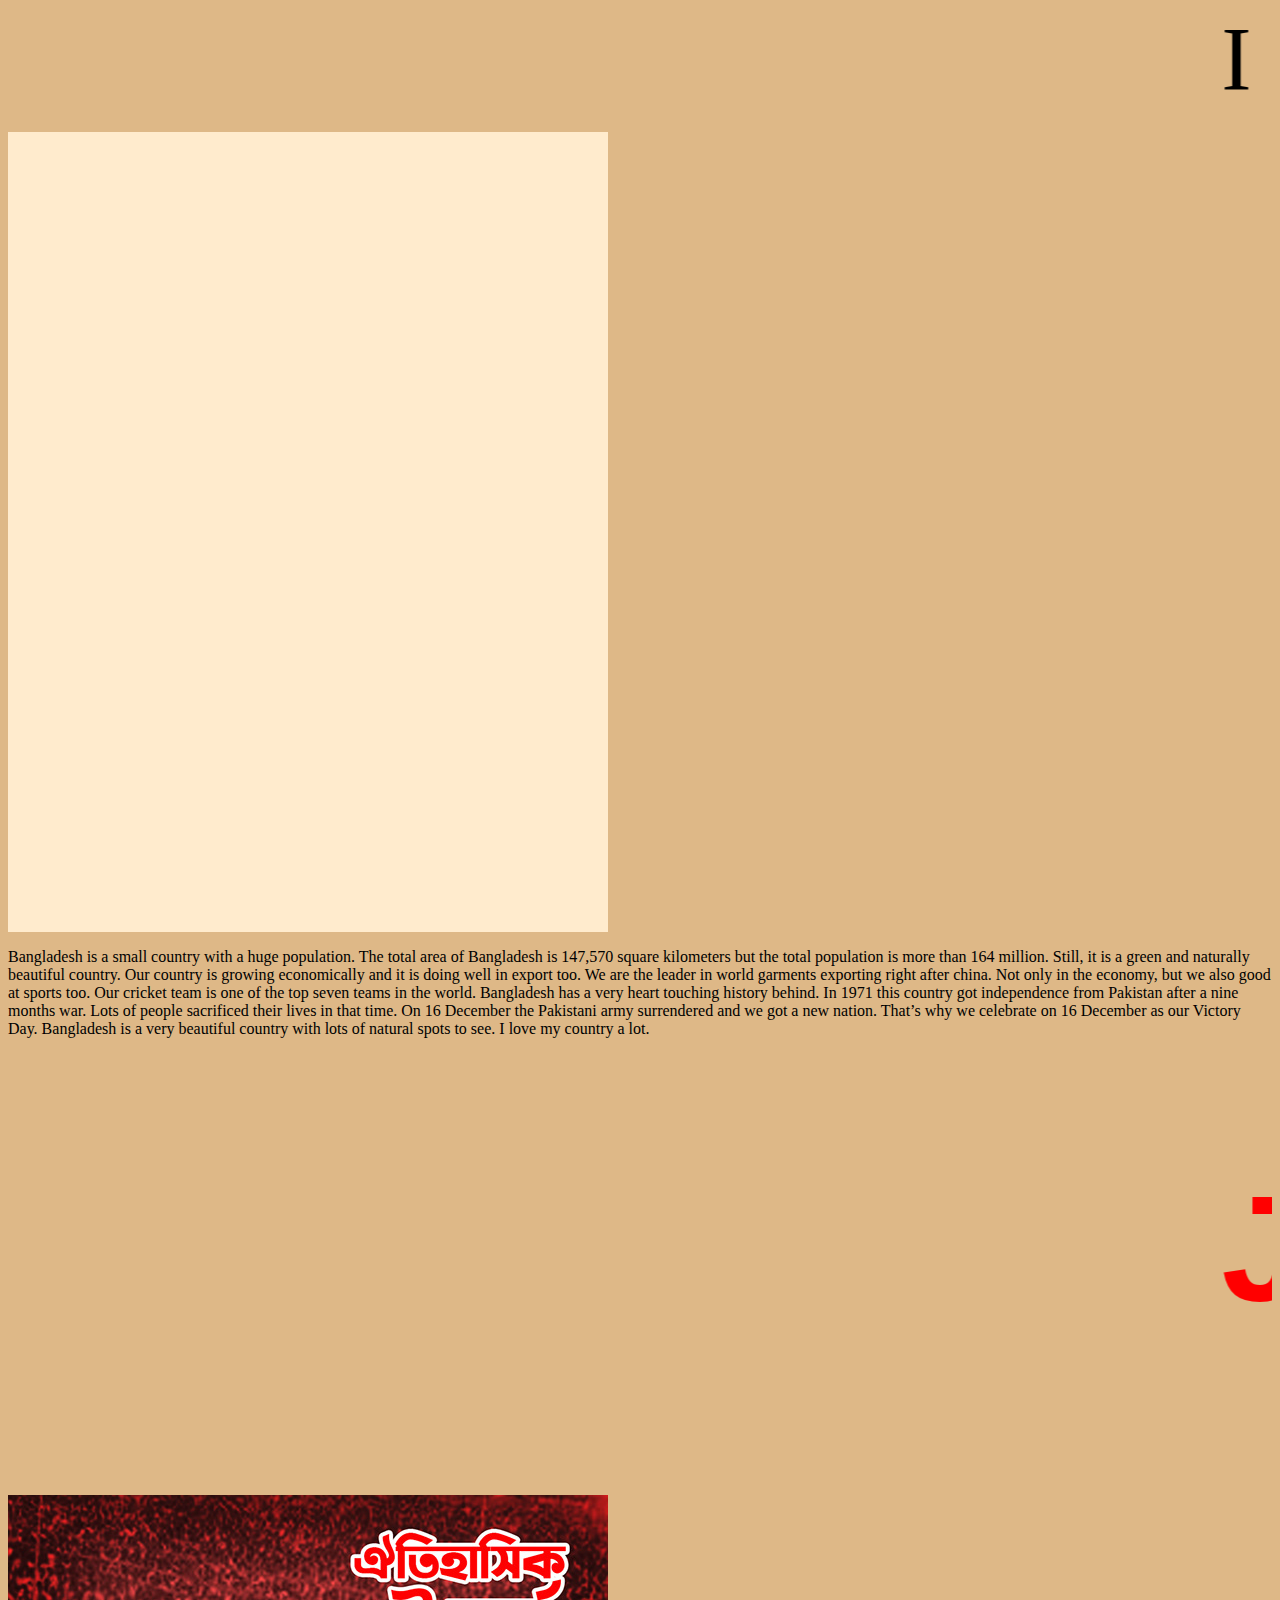
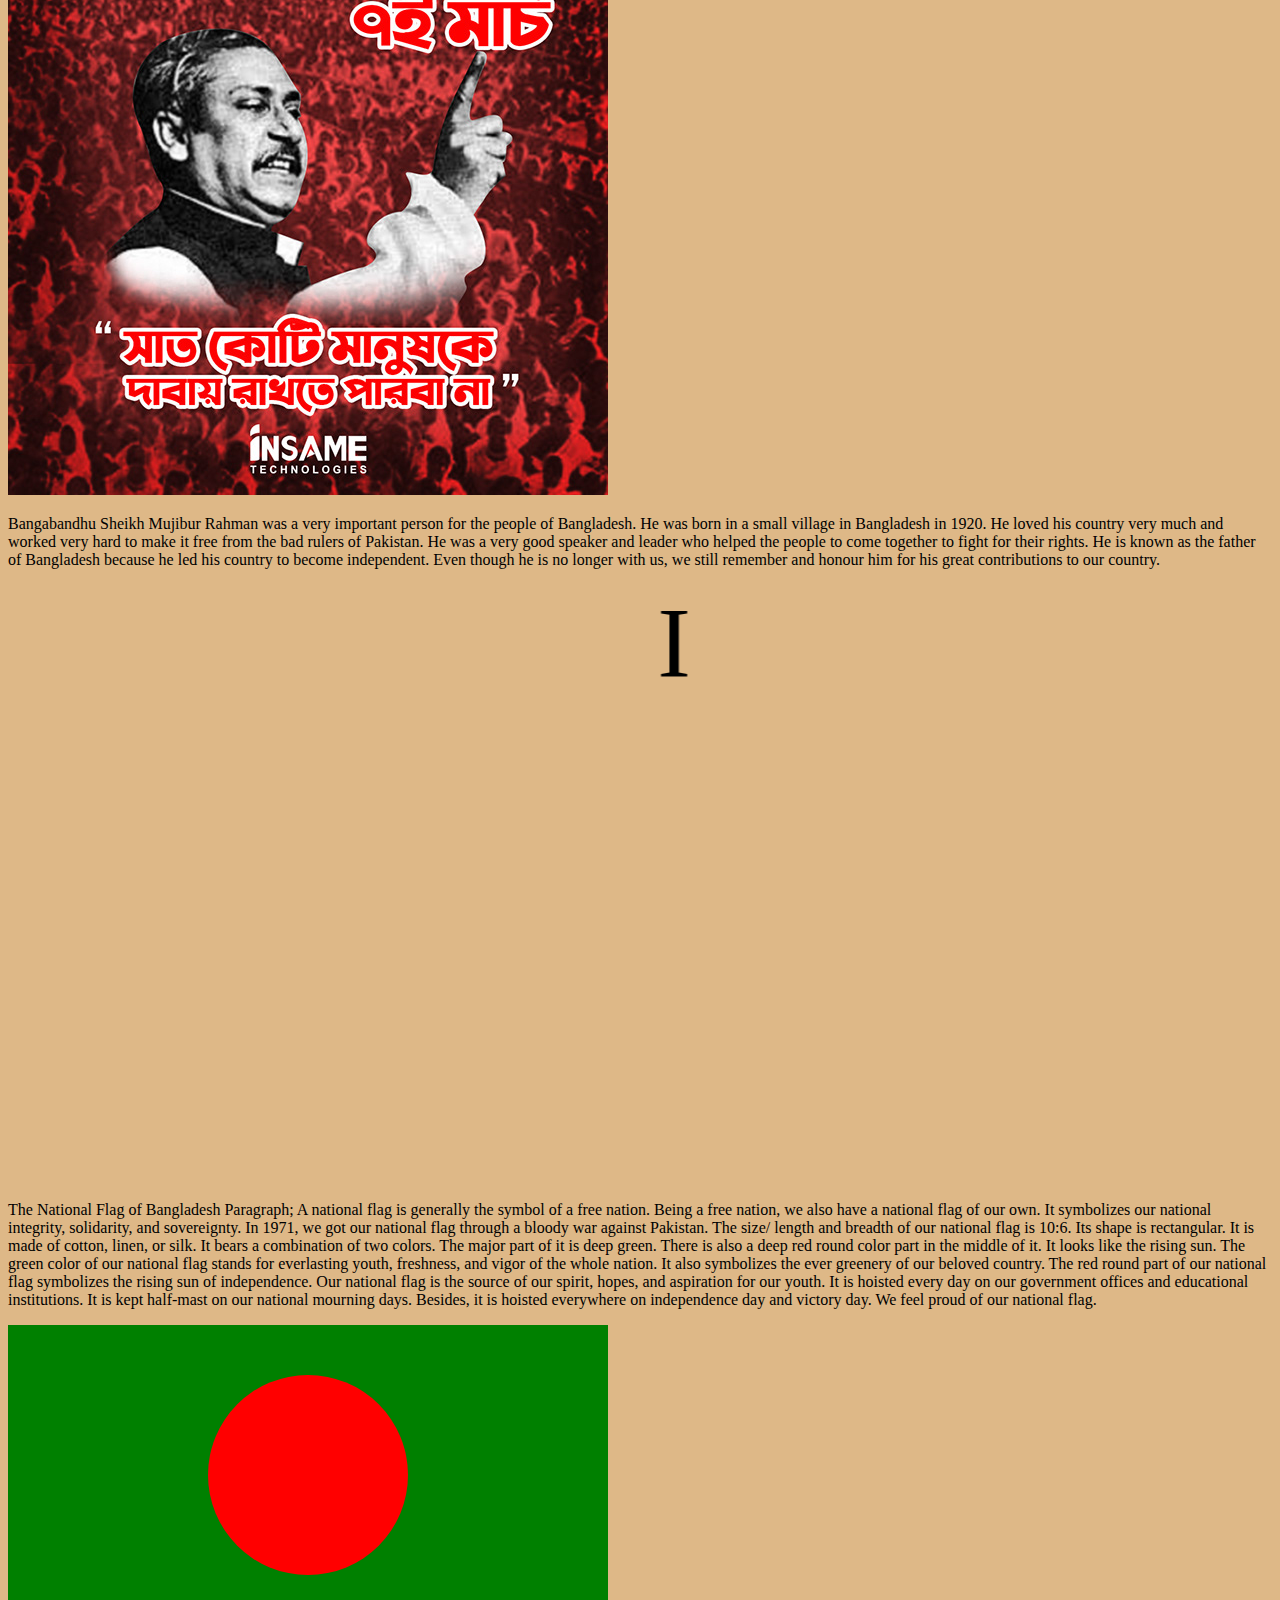
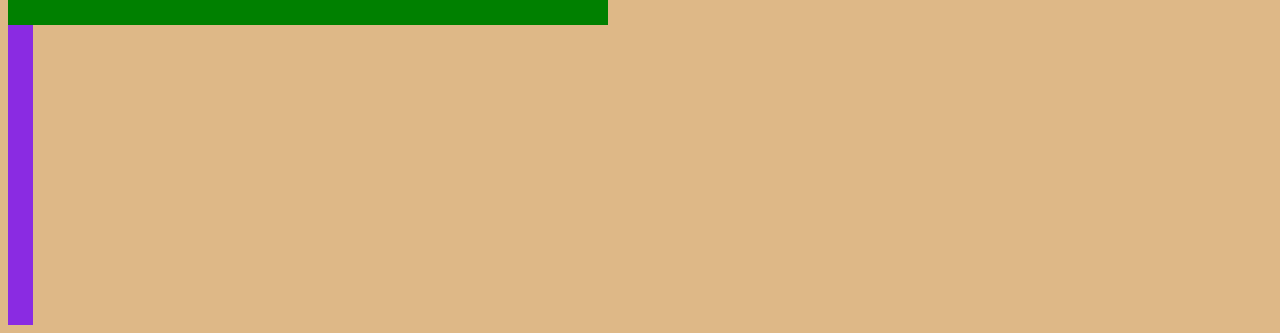
==== indeex.html @ d2fb8292 "first commit" ====
<!DOCTYPE html>
<html lang="en">
<head>
    <meta charset="UTF-8">
    <meta name="viewport" content="width=device-width, initial-scale=1.0">
    <title> MOTHERLAND </title>
    <link rel="shortcut icon" href="https://upload.wikimedia.org/wikipedia/commons/thumb/f/f9/Flag_of_Bangladesh.svg/1200px-Flag_of_Bangladesh.svg.png" type="image/x-icon">
    <link rel="stylesheet" href="style.css">
</head>
<body style="background-color: burlywood;">
    <div class="love"> <marquee behavior="" direction="">I LOVE MY MOTHERLAND SO MUCH</marquee></div>
    <div class="style"> <img style="width: 100%; " src="https://upload.wikimedia.org/wikipedia/commons/thumb/a/a9/Flag-map_of_Bangladesh2.svg/800px-Flag-map_of_Bangladesh2.svg.png" alt=""></div>
    <p>Bangladesh is a small country with a huge population. The total area of Bangladesh is 147,570 square kilometers but the total population is more than 164 million. Still, it is a green and naturally beautiful country. Our country is growing economically and it is doing well in export too.

        We are the leader in world garments exporting right after china. Not only in the economy, but we also good at sports too. Our cricket team is one of the top seven teams in the world. Bangladesh has a very heart touching history behind. In 1971 this country got independence from Pakistan after a nine months war.
        
        Lots of people sacrificed their lives in that time. On 16 December the Pakistani army surrendered and we got a new nation. That’s why we celebrate on 16 December as our Victory Day. Bangladesh is a very beautiful country with lots of natural spots to see. I love my country a lot.    </p>

        <div style="font-family: Arial, Helvetica, sans-serif;
        font-size: 100PX; color: red;"><h2><marquee behavior="" direction=""> JOI BANGLA JOI BONGOBONDHU  </marquee></h2></div>
        <img src="Image/da2995138517691.621f1d88eacb7.jpg" alt="">

        <p>Bangabandhu Sheikh Mujibur Rahman was a very important person for the people of Bangladesh. He was born in a small village in Bangladesh in 1920.

            He loved his country very much and worked very hard to make it free from the bad rulers of Pakistan. He was a very good speaker and leader who helped the people to come together to fight for their rights.
            
            He is known as the father of Bangladesh because he led his country to become independent. Even though he is no longer with us, we still remember and honour him for his great contributions to our country.</p>
<div style=" font-family: 'Times New Roman', Times, serif;font-size: 100px;
 height: 600px;width: 700px;"><marquee behavior="" direction=""> I LOVE MY NATIONAL Flag of_Bangladesh </marquee></div> 
 <p>The National Flag of Bangladesh Paragraph; A national flag is generally the symbol of a free nation. Being a free nation, we also have a national flag of our own. It symbolizes our national integrity, solidarity, and sovereignty. In 1971, we got our national flag through a bloody war against Pakistan. The size/ length and breadth of our national flag is 10:6. Its shape is rectangular. It is made of cotton, linen, or silk. It bears a combination of two colors. The major part of it is deep green. There is also a deep red round color part in the middle of it. It looks like the rising sun.

    The green color of our national flag stands for everlasting youth, freshness, and vigor of the whole nation. It also symbolizes the ever greenery of our beloved country. The red round part of our national flag symbolizes the rising sun of independence. Our national flag is the source of our spirit, hopes, and aspiration for our youth. It is hoisted every day on our government offices and educational institutions. It is kept half-mast on our national mourning days. Besides, it is hoisted everywhere on independence day and victory day. We feel proud of our national flag.
    
    </p>
    
   <div id="finish-touch"> <div id="full-flag"><div class="bamboo"><div class="body"><div class="circle-area"></div></div></div></div></div>
    
     
</body>
</html>
---- style.css ----
h1{font-size: medium;
font-family: 'Gill Sans', 'Gill Sans MT', Calibri, 'Trebuchet MS', sans-serif;}
#full-flag{ display: flex;}

.bamboo{
    width: 25px;
    height: 600px;
    background-color: blueviolet;
    margin-left: 10;

}
.body{
    width: 600px;
    height: 300px;
    background-color: green;
   
display:flex;
justify-content: center;
align-items: center;
} 
.circle-area{
    height: 200px;
    width: 200px;
    background-color: red;
border-radius: 50%;
}
#finish-touch{
display: flex;

}
.love{
font-family: 'Times New Roman', Times, serif;font-size: 90px;
font-weight: 800px; size: 1000px;


}
.style{
height: 800px;width: 600px;background-color: blanchedalmond;


}
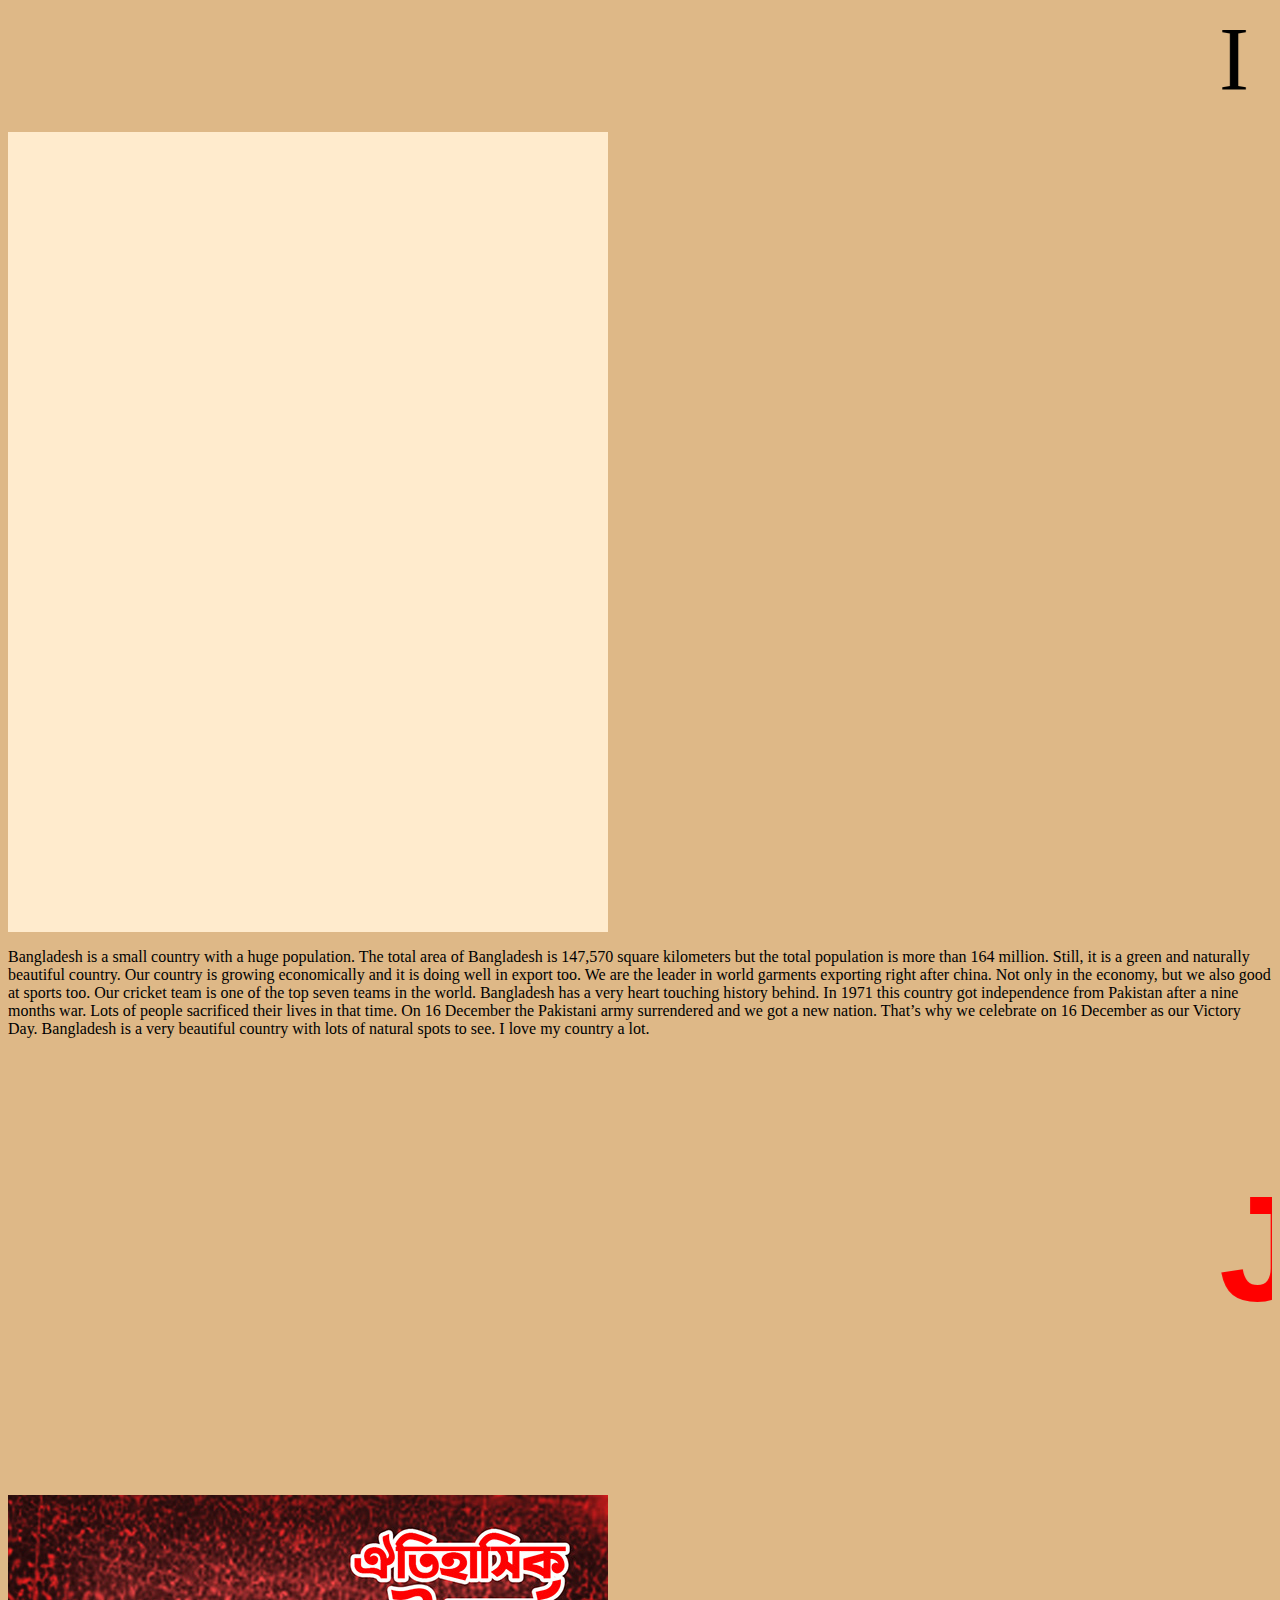
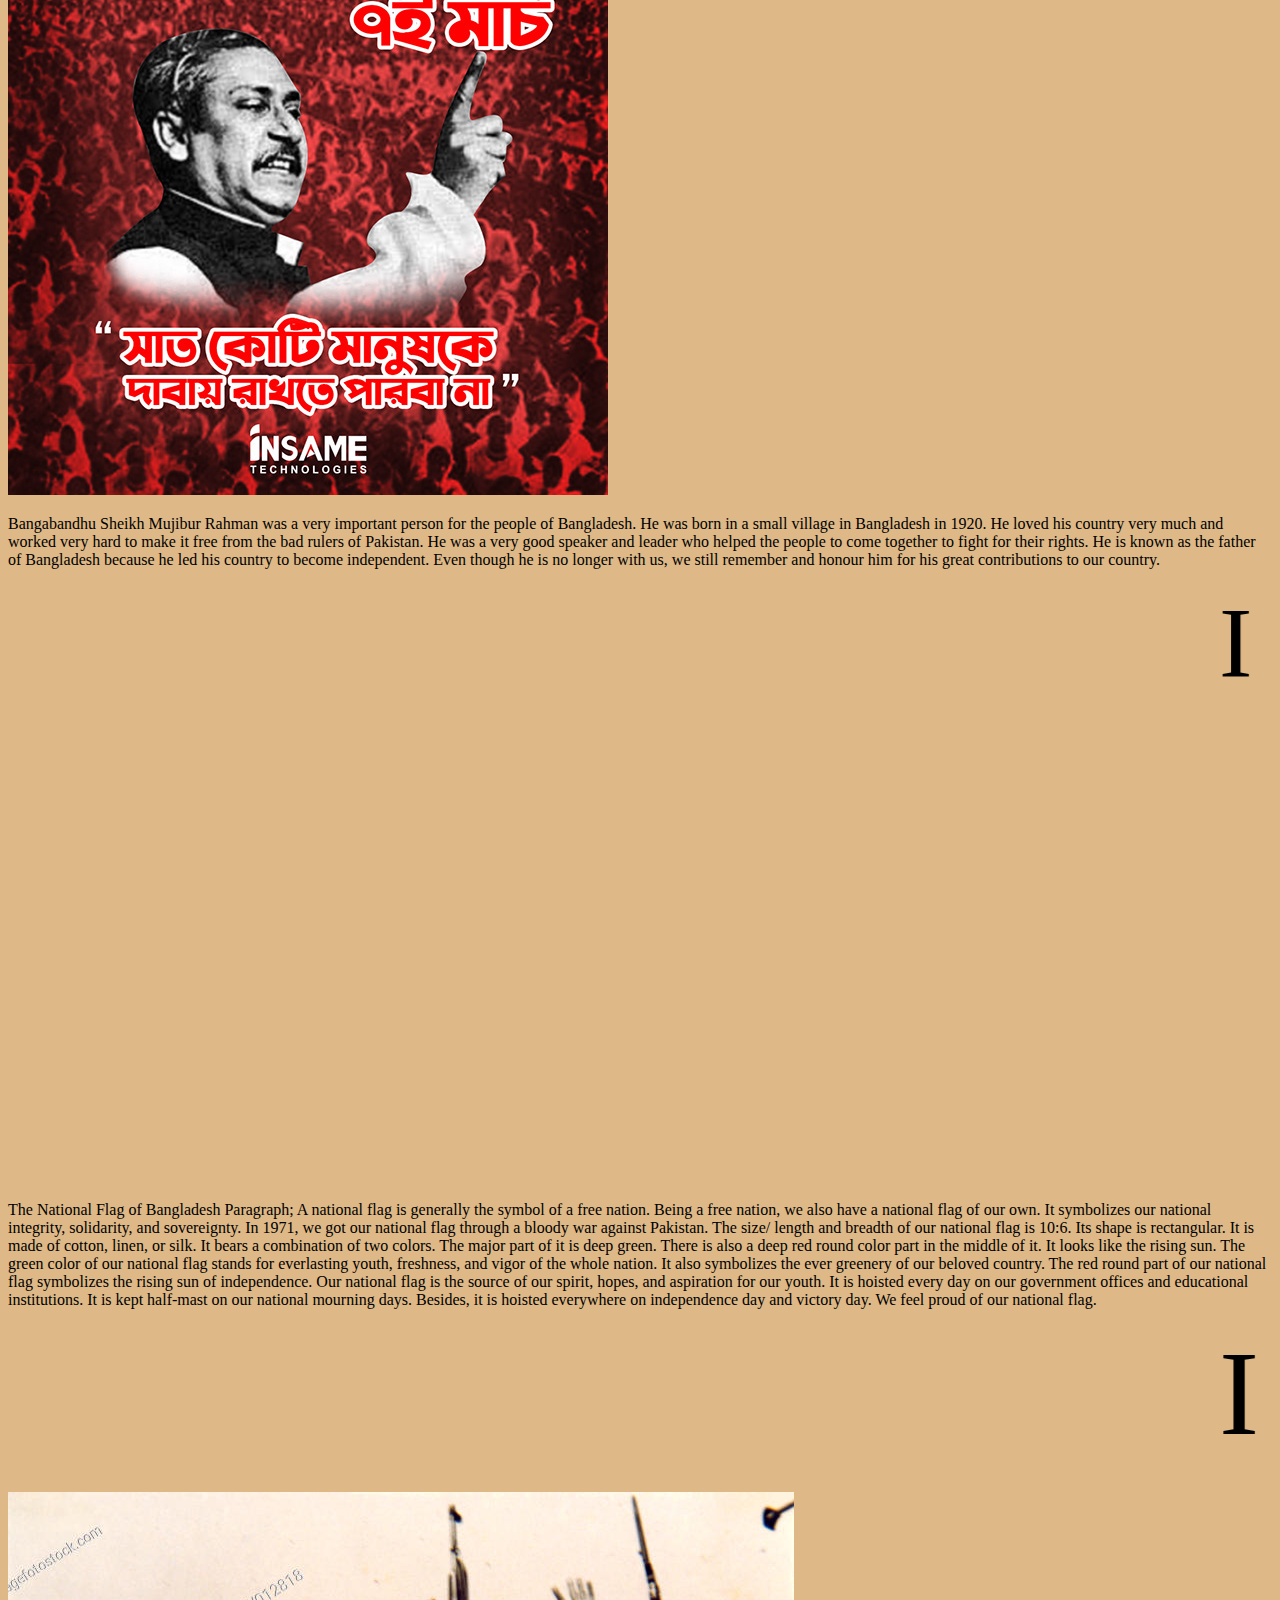
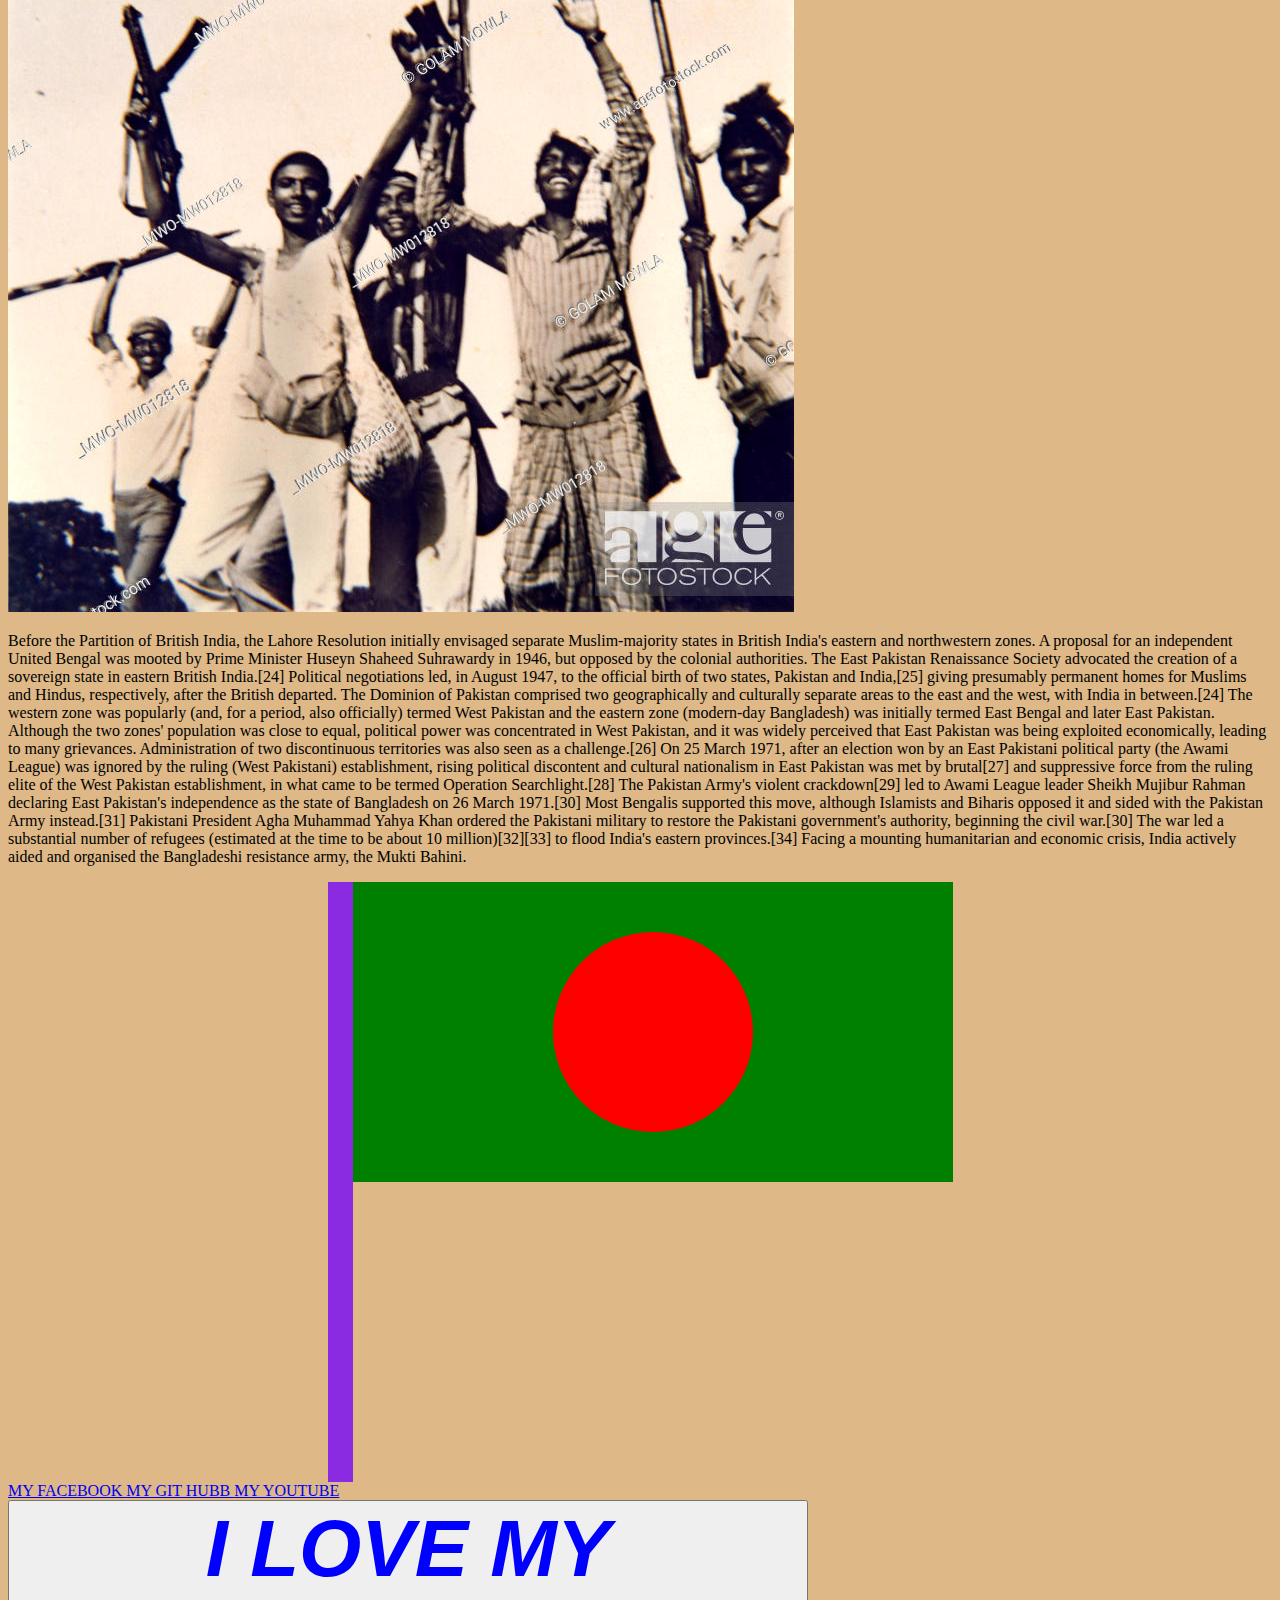
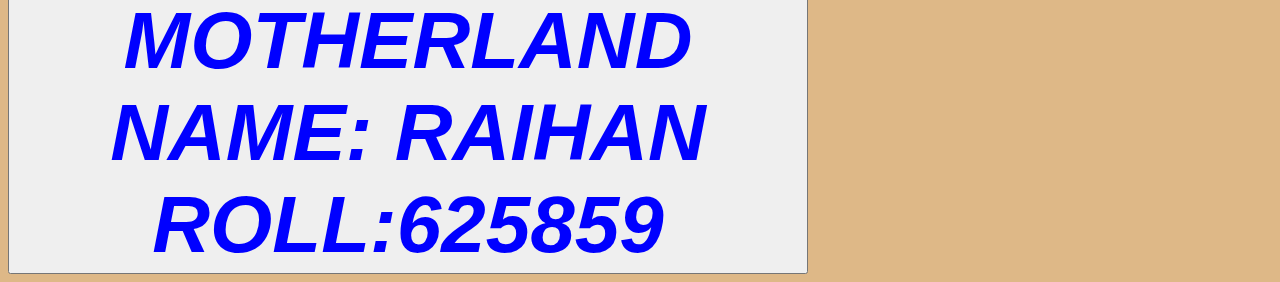
==== commit 65f5e4e7: "flag-added" ====
--- a/indeex.html
+++ b/indeex.html
@@ -1,40 +1,112 @@
 <!DOCTYPE html>
 <html lang="en">
+
 <head>
     <meta charset="UTF-8">
     <meta name="viewport" content="width=device-width, initial-scale=1.0">
     <title> MOTHERLAND </title>
-    <link rel="shortcut icon" href="https://upload.wikimedia.org/wikipedia/commons/thumb/f/f9/Flag_of_Bangladesh.svg/1200px-Flag_of_Bangladesh.svg.png" type="image/x-icon">
+    <link rel="shortcut icon"
+        href="https://upload.wikimedia.org/wikipedia/commons/thumb/f/f9/Flag_of_Bangladesh.svg/1200px-Flag_of_Bangladesh.svg.png"
+        type="image/x-icon">
     <link rel="stylesheet" href="style.css">
 </head>
+
 <body style="background-color: burlywood;">
-    <div class="love"> <marquee behavior="" direction="">I LOVE MY MOTHERLAND SO MUCH</marquee></div>
-    <div class="style"> <img style="width: 100%; " src="https://upload.wikimedia.org/wikipedia/commons/thumb/a/a9/Flag-map_of_Bangladesh2.svg/800px-Flag-map_of_Bangladesh2.svg.png" alt=""></div>
-    <p>Bangladesh is a small country with a huge population. The total area of Bangladesh is 147,570 square kilometers but the total population is more than 164 million. Still, it is a green and naturally beautiful country. Our country is growing economically and it is doing well in export too.
+    <div class="love">
+        <marquee behavior="" direction="">I LOVE MY MOTHERLAND SO MUCH</marquee>
+    </div>
+    <div class="style"> <img style="width: 100%; "
+            src="https://upload.wikimedia.org/wikipedia/commons/thumb/a/a9/Flag-map_of_Bangladesh2.svg/800px-Flag-map_of_Bangladesh2.svg.png"
+            alt=""></div>
+    <p>Bangladesh is a small country with a huge population. The total area of Bangladesh is 147,570 square kilometers
+        but the total population is more than 164 million. Still, it is a green and naturally beautiful country. Our
+        country is growing economically and it is doing well in export too.
 
-        We are the leader in world garments exporting right after china. Not only in the economy, but we also good at sports too. Our cricket team is one of the top seven teams in the world. Bangladesh has a very heart touching history behind. In 1971 this country got independence from Pakistan after a nine months war.
+        We are the leader in world garments exporting right after china. Not only in the economy, but we also good at
+        sports too. Our cricket team is one of the top seven teams in the world. Bangladesh has a very heart touching
+        history behind. In 1971 this country got independence from Pakistan after a nine months war.
+
+        Lots of people sacrificed their lives in that time. On 16 December the Pakistani army surrendered and we got a
+        new nation. That’s why we celebrate on 16 December as our Victory Day. Bangladesh is a very beautiful country
+        with lots of natural spots to see. I love my country a lot. </p>
+
+    <div style="font-family: Arial, Helvetica, sans-serif;
+        font-size: 100PX; color: red;">
+        <h2>
+            <marquee behavior="" direction=""> JOI BANGLA JOI BONGOBONDHU </marquee>
+        </h2>
+    </div>
+    <img src="Image/da2995138517691.621f1d88eacb7.jpg" alt="">
+
+    <p>Bangabandhu Sheikh Mujibur Rahman was a very important person for the people of Bangladesh. He was born in a
+        small village in Bangladesh in 1920.
+
+        He loved his country very much and worked very hard to make it free from the bad rulers of Pakistan. He was a
+        very good speaker and leader who helped the people to come together to fight for their rights.
+
+        He is known as the father of Bangladesh because he led his country to become independent. Even though he is no
+        longer with us, we still remember and honour him for his great contributions to our country.</p>
+    <div style=" font-family: 'Times New Roman', Times, serif;font-size: 100px;
+ height: 600px;">
+        <marquee behavior="" direction=""> I LOVE MY NATIONAL Flag of_Bangladesh </marquee>
+    </div>
+    <p>The National Flag of Bangladesh Paragraph; A national flag is generally the symbol of a free nation. Being a free
+        nation, we also have a national flag of our own. It symbolizes our national integrity, solidarity, and
+        sovereignty. In 1971, we got our national flag through a bloody war against Pakistan. The size/ length and
+        breadth of our national flag is 10:6. Its shape is rectangular. It is made of cotton, linen, or silk. It bears a
+        combination of two colors. The major part of it is deep green. There is also a deep red round color part in the
+        middle of it. It looks like the rising sun.
+
+        The green color of our national flag stands for everlasting youth, freshness, and vigor of the whole nation. It
+        also symbolizes the ever greenery of our beloved country. The red round part of our national flag symbolizes the
+        rising sun of independence. Our national flag is the source of our spirit, hopes, and aspiration for our youth.
+        It is hoisted every day on our government offices and educational institutions. It is kept half-mast on our
+        national mourning days. Besides, it is hoisted everywhere on independence day and victory day. We feel proud of
+        our national flag.
+
+    </p>
+    <div style="font-size: 120px;font-family: Georgia, 'Times New Roman', Times, serif;
+    "><marquee behavior="" direction=""> I LOVE AND RESPECT ALL THE WARRIOR WHO SACRIFISE THEIR LIFE FOR OUR FREEDOOM  </marquee></div>
+    <img src="Image/mwo-mw012818.jpg" alt=" THANKS TO THEM ">
+    <P>Before the Partition of British India, the Lahore Resolution initially envisaged separate Muslim-majority states in British India's eastern and northwestern zones. A proposal for an independent United Bengal was mooted by Prime Minister Huseyn Shaheed Suhrawardy in 1946, but opposed by the colonial authorities. The East Pakistan Renaissance Society advocated the creation of a sovereign state in eastern British India.[24]
+
+        Political negotiations led, in August 1947, to the official birth of two states, Pakistan and India,[25] giving presumably permanent homes for Muslims and Hindus, respectively, after the British departed. The Dominion of Pakistan comprised two geographically and culturally separate areas to the east and the west, with India in between.[24]
         
-        Lots of people sacrificed their lives in that time. On 16 December the Pakistani army surrendered and we got a new nation. That’s why we celebrate on 16 December as our Victory Day. Bangladesh is a very beautiful country with lots of natural spots to see. I love my country a lot.    </p>
+        The western zone was popularly (and, for a period, also officially) termed West Pakistan and the eastern zone (modern-day Bangladesh) was initially termed East Bengal and later East Pakistan. Although the two zones' population was close to equal, political power was concentrated in West Pakistan, and it was widely perceived that East Pakistan was being exploited economically, leading to many grievances. Administration of two discontinuous territories was also seen as a challenge.[26]
+        
+        On 25 March 1971, after an election won by an East Pakistani political party (the Awami League) was ignored by the ruling (West Pakistani) establishment, rising political discontent and cultural nationalism in East Pakistan was met by brutal[27] and suppressive force from the ruling elite of the West Pakistan establishment, in what came to be termed Operation Searchlight.[28] The Pakistan Army's violent crackdown[29] led to Awami League leader Sheikh Mujibur Rahman declaring East Pakistan's independence as the state of Bangladesh on 26 March 1971.[30] Most Bengalis supported this move, although Islamists and Biharis opposed it and sided with the Pakistan Army instead.[31]
+        
+        Pakistani President Agha Muhammad Yahya Khan ordered the Pakistani military to restore the Pakistani government's authority, beginning the civil war.[30] The war led a substantial number of refugees (estimated at the time to be about 10 million)[32][33] to flood India's eastern provinces.[34] Facing a mounting humanitarian and economic crisis, India actively aided and organised the Bangladeshi resistance army, the Mukti Bahini.</P>
+    <div id="done"><div id="final">
+        <div id="finish-touch">
+            <div id="full-flag">
+                <div class="bamboo"></div>
 
-        <div style="font-family: Arial, Helvetica, sans-serif;
-        font-size: 100PX; color: red;"><h2><marquee behavior="" direction=""> JOI BANGLA JOI BONGOBONDHU  </marquee></h2></div>
-        <img src="Image/da2995138517691.621f1d88eacb7.jpg" alt="">
+                    <div class="body">
+                        <div class="circle-area"></div>
+                    </div>
+                
+            </div>
+        </div>
+    </div></div>
+    <a target="_blank" href="https://www.facebook.com/md.r.hasan.357622"> MY FACEBOOK   </a>
 
-        <p>Bangabandhu Sheikh Mujibur Rahman was a very important person for the people of Bangladesh. He was born in a small village in Bangladesh in 1920.
 
-            He loved his country very much and worked very hard to make it free from the bad rulers of Pakistan. He was a very good speaker and leader who helped the people to come together to fight for their rights.
-            
-            He is known as the father of Bangladesh because he led his country to become independent. Even though he is no longer with us, we still remember and honour him for his great contributions to our country.</p>
-<div style=" font-family: 'Times New Roman', Times, serif;font-size: 100px;
- height: 600px;width: 700px;"><marquee behavior="" direction=""> I LOVE MY NATIONAL Flag of_Bangladesh </marquee></div> 
- <p>The National Flag of Bangladesh Paragraph; A national flag is generally the symbol of a free nation. Being a free nation, we also have a national flag of our own. It symbolizes our national integrity, solidarity, and sovereignty. In 1971, we got our national flag through a bloody war against Pakistan. The size/ length and breadth of our national flag is 10:6. Its shape is rectangular. It is made of cotton, linen, or silk. It bears a combination of two colors. The major part of it is deep green. There is also a deep red round color part in the middle of it. It looks like the rising sun.
+    <a target="_blank" href="https://github.com/"> MY GIT HUBB  </a>
 
-    The green color of our national flag stands for everlasting youth, freshness, and vigor of the whole nation. It also symbolizes the ever greenery of our beloved country. The red round part of our national flag symbolizes the rising sun of independence. Our national flag is the source of our spirit, hopes, and aspiration for our youth. It is hoisted every day on our government offices and educational institutions. It is kept half-mast on our national mourning days. Besides, it is hoisted everywhere on independence day and victory day. We feel proud of our national flag.
+
+    <a target="_blank" href="https://www.youtube.com/"> MY YOUTUBE  </a>
+
+
+
+<div> <button style="cursor: pointer; color: blue;font-family: 'Lucida Sans', 'Lucida Sans Regular', 'Lucida Grande', 'Lucida Sans Unicode', Geneva, Verdana, sans-serif; font-size: 80px;width: 800px;"> <b><i>I LOVE MY MOTHERLAND  
+    NAME: RAIHAN 
+    ROLL:625859</i></b> </button></div>
     
-    </p>
+
+
     
-   <div id="finish-touch"> <div id="full-flag"><div class="bamboo"><div class="body"><div class="circle-area"></div></div></div></div></div>
     
-     
 </body>
-</html> +
+</html>--- a/style.css
+++ b/style.css
@@ -38,4 +38,11 @@
 height: 800px;width: 600px;background-color: blanchedalmond;
 
 
+}
+#final{display: flex;}
+
+#done{
+    display: flex;
+    justify-content: center;
+    align-items: center;
 }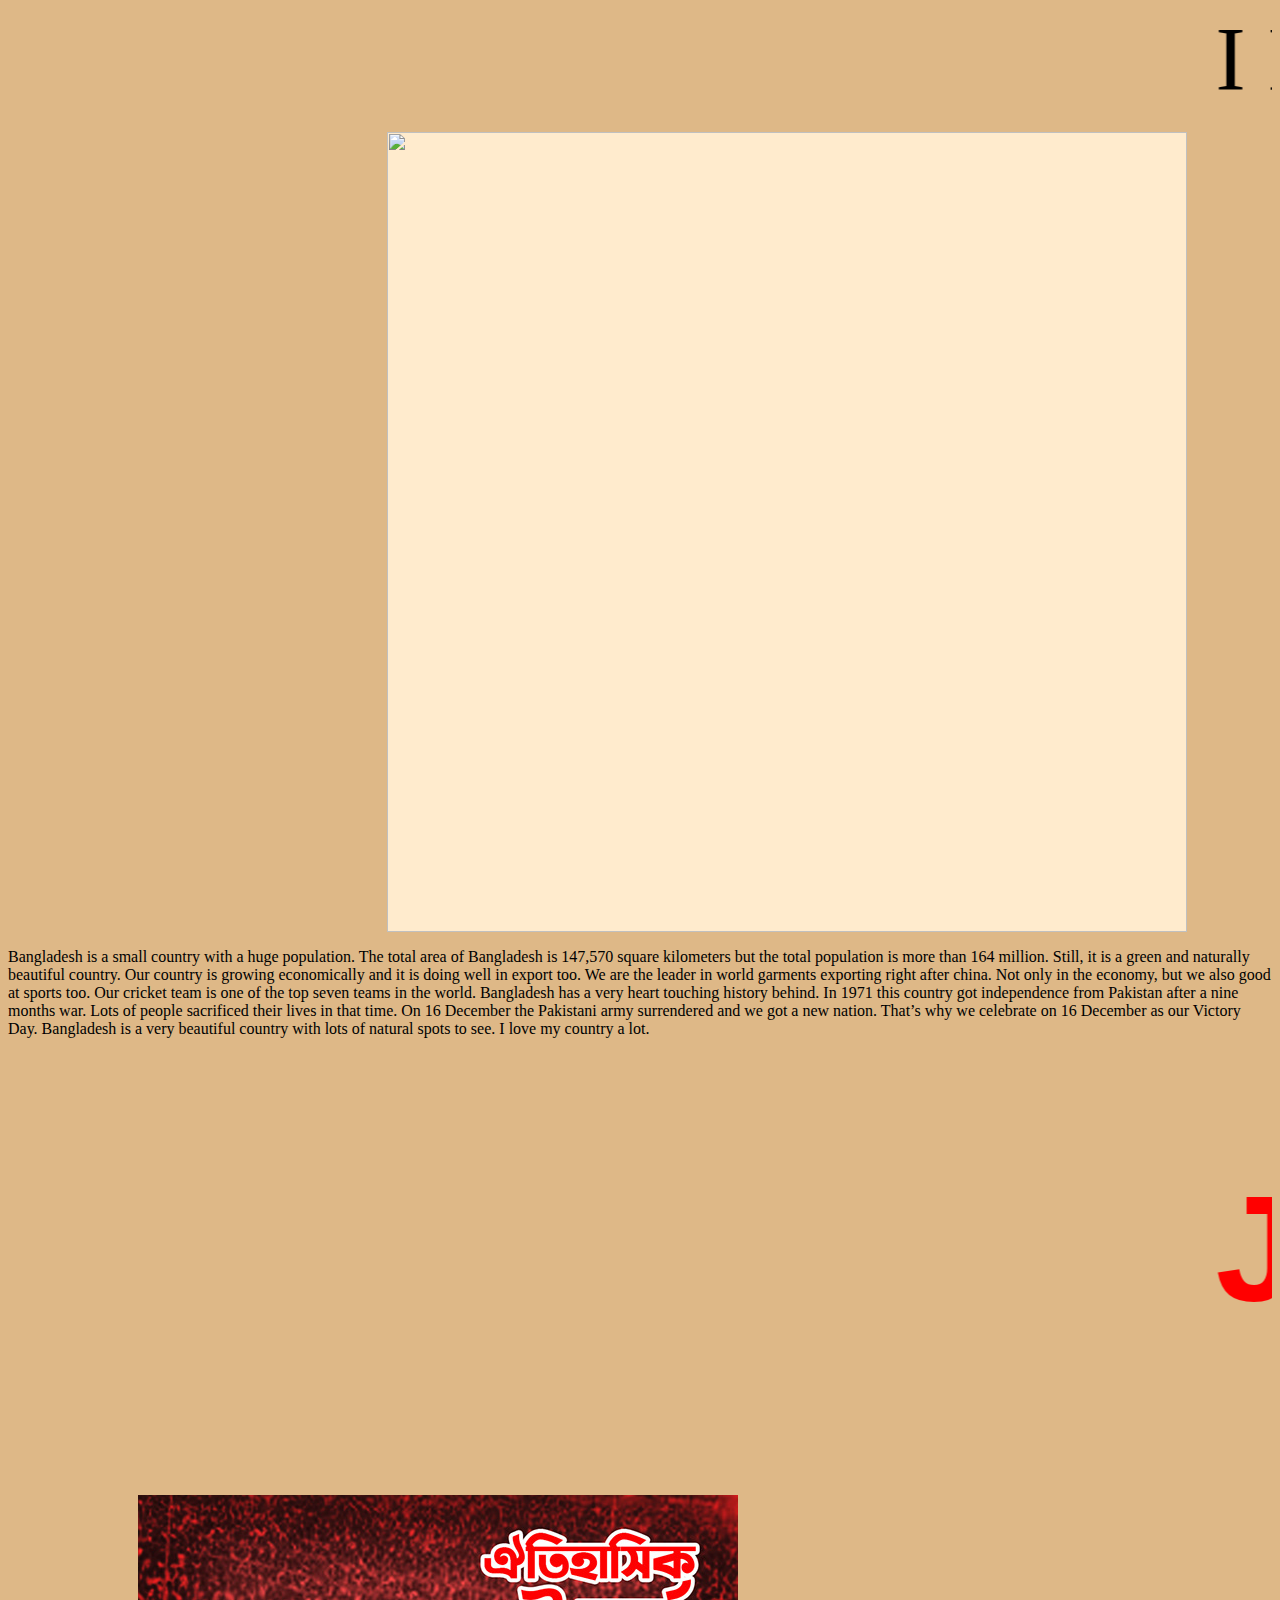
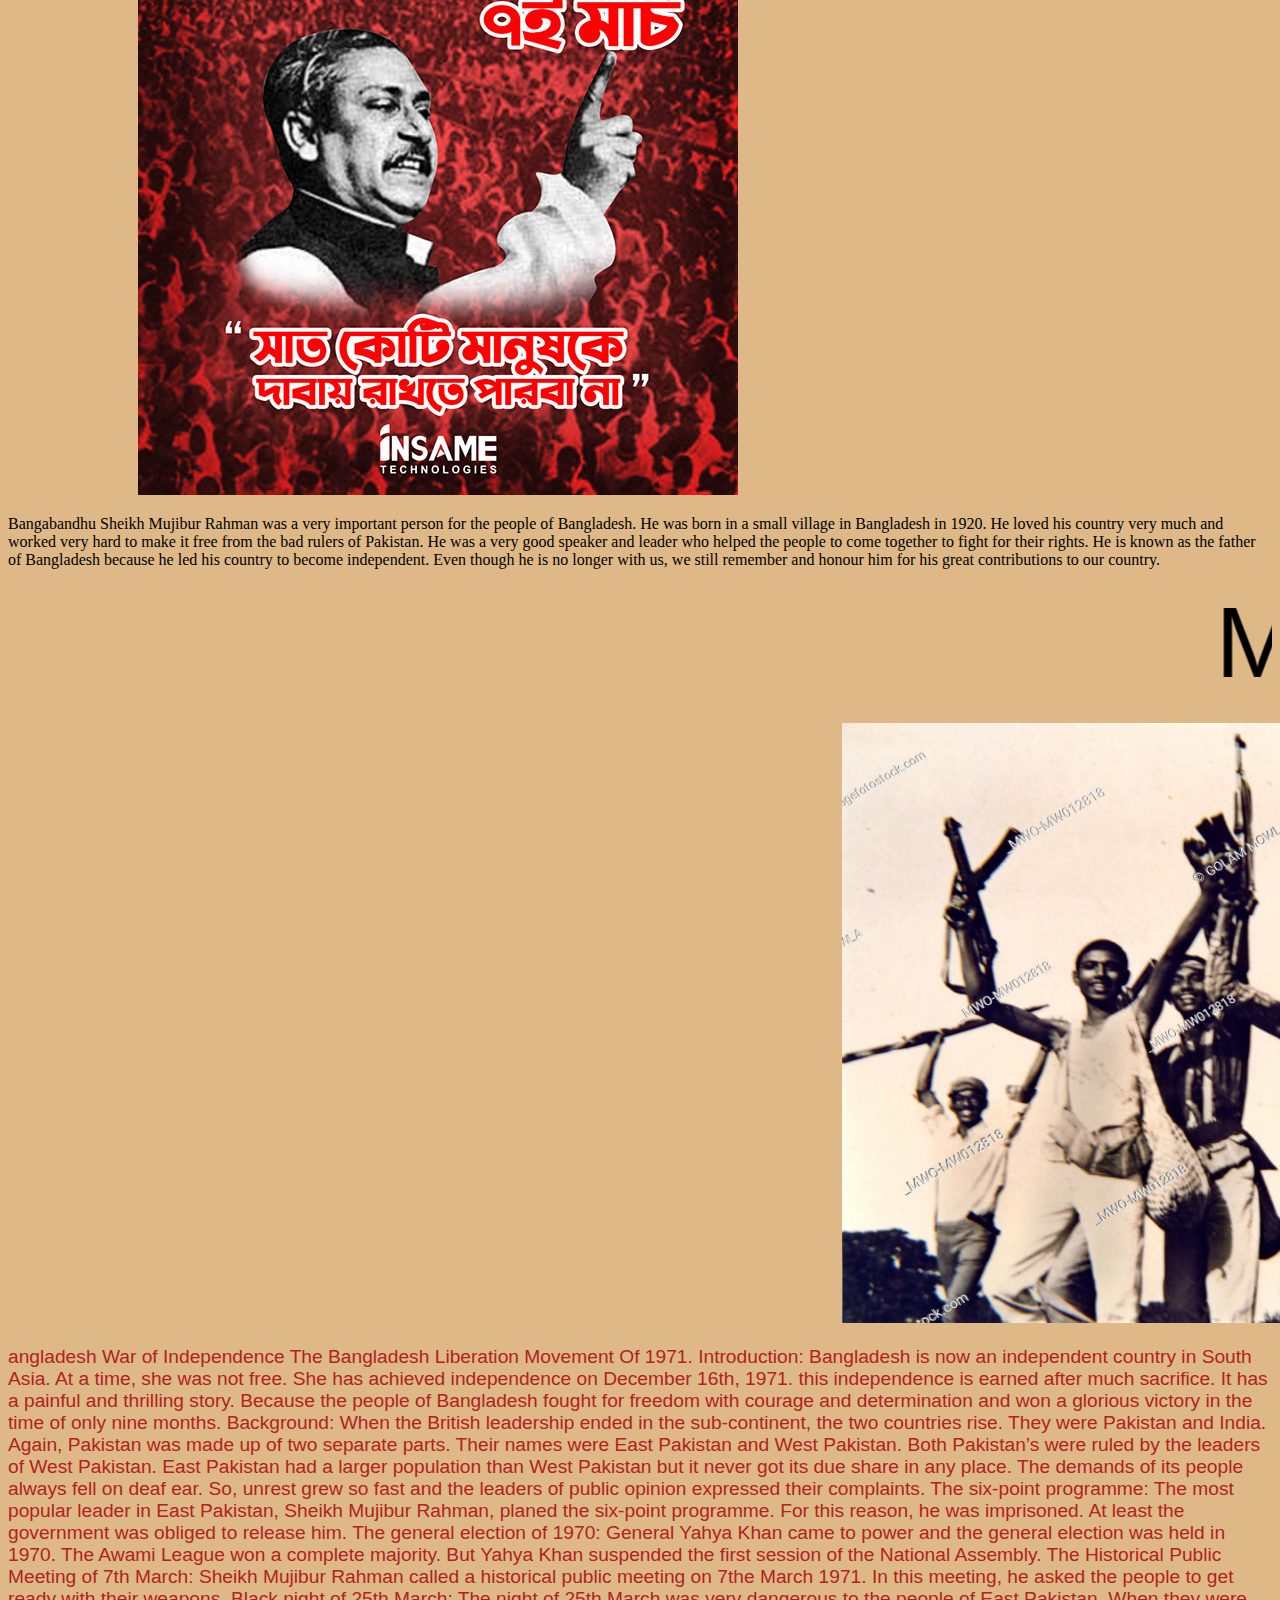
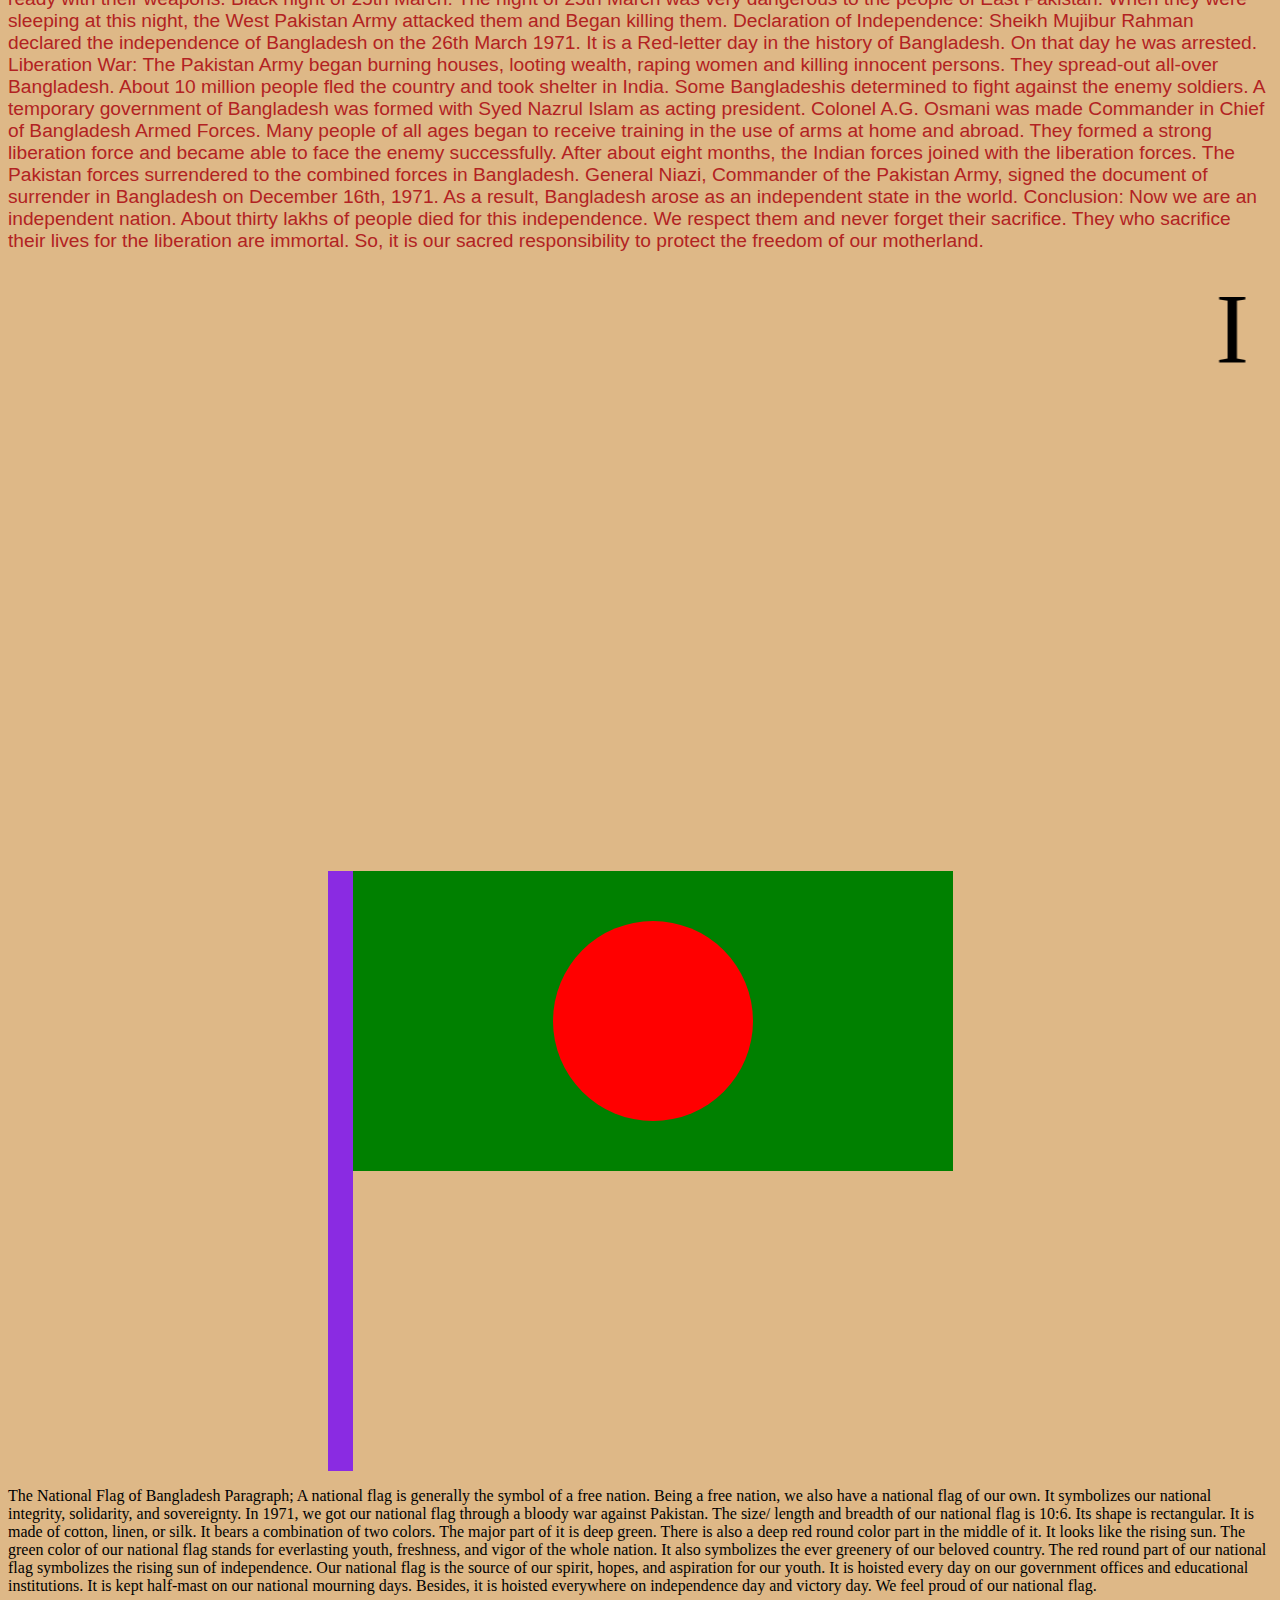
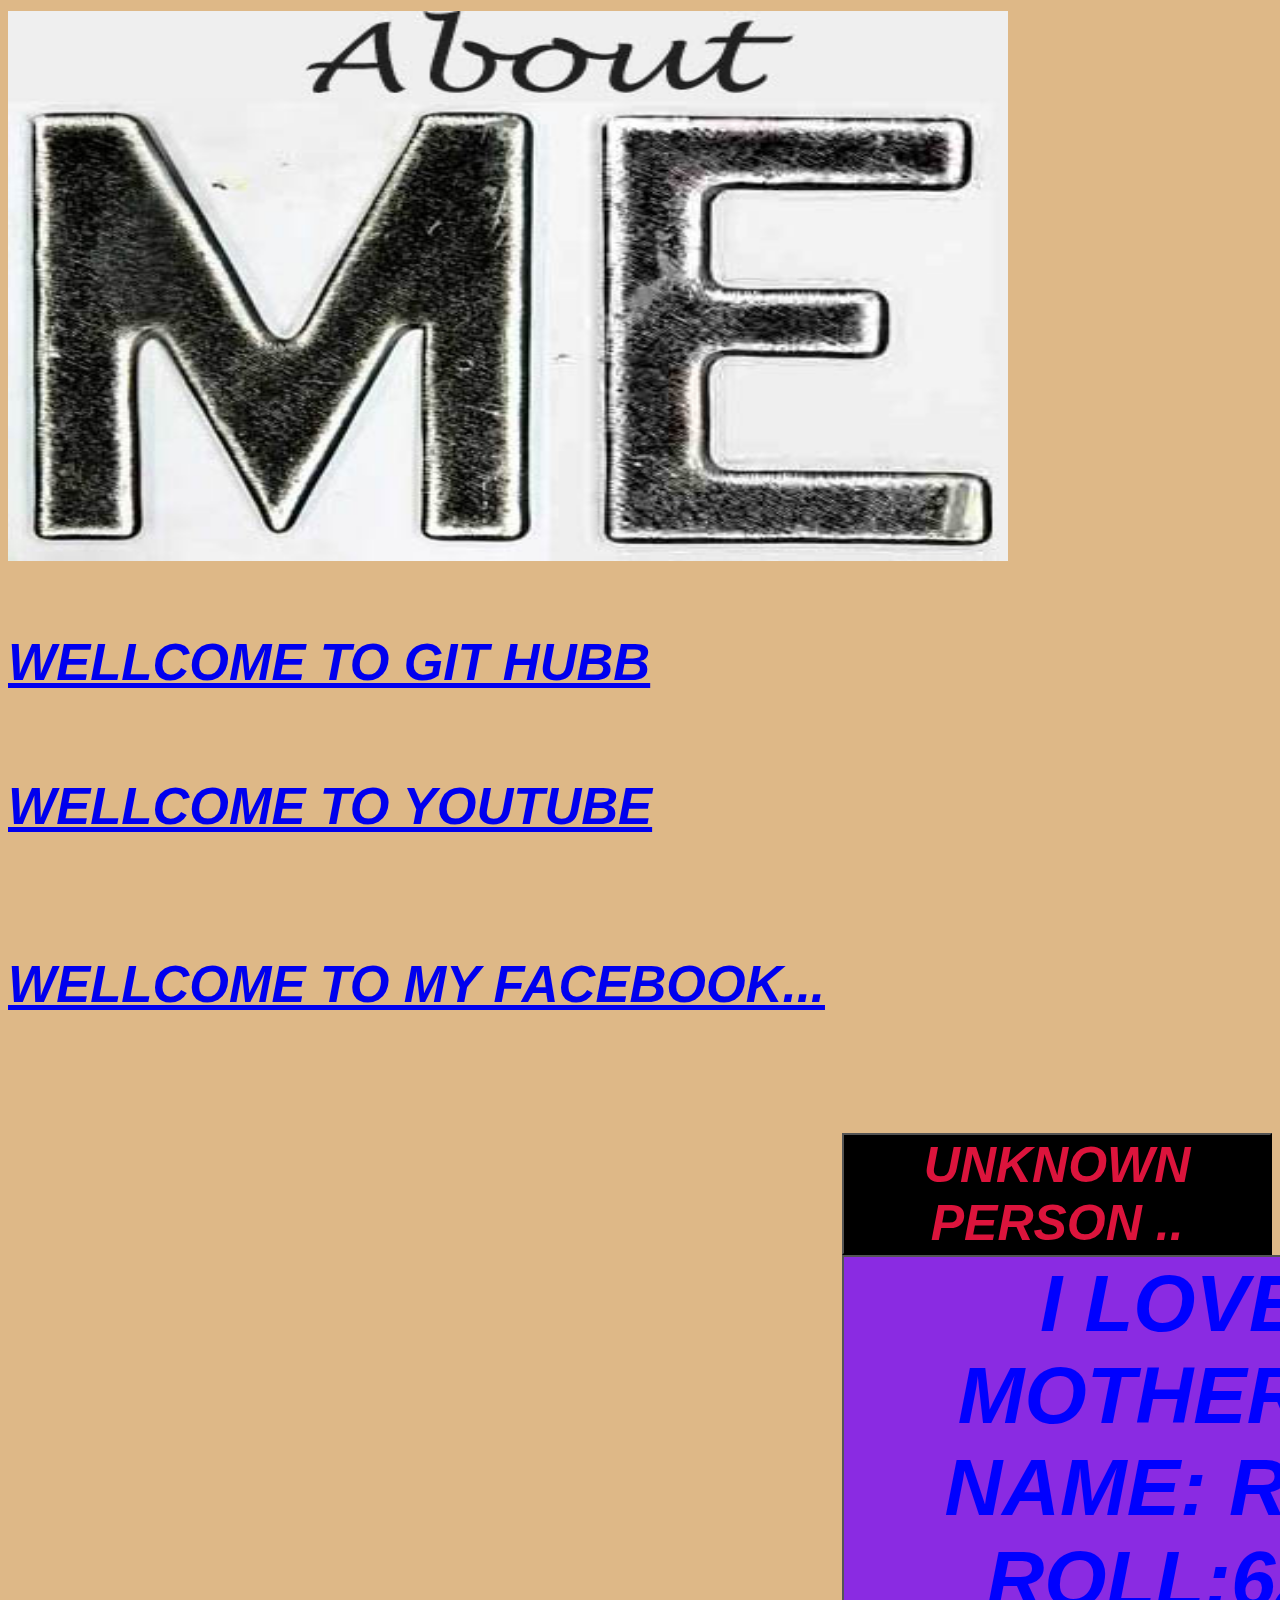
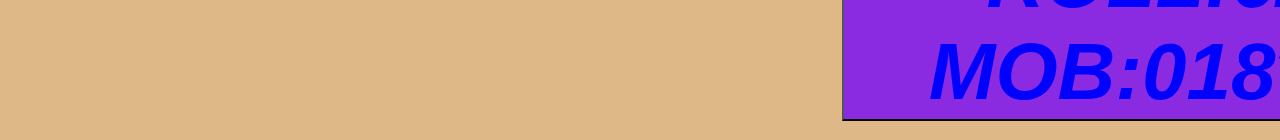
==== commit f91a1ad9: "new style added" ====
--- a/indeex.html
+++ b/indeex.html
@@ -15,9 +15,9 @@
     <div class="love">
         <marquee behavior="" direction="">I LOVE MY MOTHERLAND SO MUCH</marquee>
     </div>
-    <div class="style"> <img style="width: 100%; "
-            src="https://upload.wikimedia.org/wikipedia/commons/thumb/a/a9/Flag-map_of_Bangladesh2.svg/800px-Flag-map_of_Bangladesh2.svg.png"
-            alt=""></div>
+    <div style="margin-left: 30%;"><div class="style"> <img style="width: 100%;height: 100%; "
+        src="https://upload.wikimedia.org/wikipedia/commons/thumb/a/a9/Flag-map_of_Bangladesh2.svg/800px-Flag-map_of_Bangladesh2.svg.png"
+        alt=""></div></div>
     <p>Bangladesh is a small country with a huge population. The total area of Bangladesh is 147,570 square kilometers
         but the total population is more than 164 million. Still, it is a green and naturally beautiful country. Our
         country is growing economically and it is doing well in export too.
@@ -36,7 +36,7 @@
             <marquee behavior="" direction=""> JOI BANGLA JOI BONGOBONDHU </marquee>
         </h2>
     </div>
-    <img src="Image/da2995138517691.621f1d88eacb7.jpg" alt="">
+    <img style="margin-left: 130px; height: 600px;" src="Image/da2995138517691.621f1d88eacb7.jpg" alt="">
 
     <p>Bangabandhu Sheikh Mujibur Rahman was a very important person for the people of Bangladesh. He was born in a
         small village in Bangladesh in 1920.
@@ -46,37 +46,32 @@
 
         He is known as the father of Bangladesh because he led his country to become independent. Even though he is no
         longer with us, we still remember and honour him for his great contributions to our country.</p>
+        <div style="font-family: Arial, Helvetica, sans-serif;font-size: 100px;color: color-mix(in oklab, color percentage, color percentage);"><marquee behavior="" direction=""> MY RESPECT AND LOVE FOR ALL THOSE FREEDOOM FRIGHTER WHO SACRIFISED THEMSELF FOR US </marquee></div>
+    
+    <img style="height: 600px;width: 700px; margin-left: 66%;" src="Image/mwo-mw012818.jpg" alt="THEY ARE MY INSPRASION  ">
+
+
+    <P style="color: firebrick;font-family: 'Gill Sans', 'Gill Sans MT', Calibri, 'Trebuchet MS', sans-serif;font-size: larger;">angladesh War of Independence
+        The Bangladesh Liberation Movement Of 1971.
+        Introduction: Bangladesh is now an independent country in South Asia. At a time, she was not free. She has achieved independence on December 16th, 1971. this independence is earned after much sacrifice. It has a painful and thrilling story. Because the people of Bangladesh fought for freedom with courage and determination and won a glorious victory in the time of only nine months.
+        
+        Background: When the British leadership ended in the sub-continent, the two countries rise. They were Pakistan and India. Again, Pakistan was made up of two separate parts. Their names were East Pakistan and West Pakistan. Both Pakistan’s were ruled by the leaders of West Pakistan. East Pakistan had a larger population than West Pakistan but it never got its due share in any place. The demands of its people always fell on deaf ear. So, unrest grew so fast and the leaders of public opinion expressed their complaints.
+        
+        The six-point programme: The most popular leader in East Pakistan, Sheikh Mujibur Rahman, planed the six-point programme. For this reason, he was imprisoned. At least the government was obliged to release him.
+        
+        The general election of 1970: General Yahya Khan came to power and the general election was held in 1970. The Awami League won a complete majority. But Yahya Khan suspended the first session of the National Assembly. The Historical Public Meeting of 7th March: Sheikh Mujibur Rahman called a historical public meeting on 7the March 1971. In this meeting, he asked the people to get ready with their weapons.
+        
+        Black night of 25th March: The night of 25th March was very dangerous to the people of East Pakistan. When they were sleeping at this night, the West Pakistan Army attacked them and Began killing them.
+        
+        Declaration of Independence: Sheikh Mujibur Rahman declared the independence of Bangladesh on the 26th March 1971. It is a Red-letter day in the history of Bangladesh. On that day he was arrested.
+        
+        Liberation War: The Pakistan Army began burning houses, looting wealth, raping women and killing innocent persons. They spread-out all-over Bangladesh. About 10 million people fled the country and took shelter in India. Some Bangladeshis determined to fight against the enemy soldiers. A temporary government of Bangladesh was formed with Syed Nazrul Islam as acting president. Colonel A.G. Osmani was made Commander in Chief of Bangladesh Armed Forces. Many people of all ages began to receive training in the use of arms at home and abroad. They formed a strong liberation force and became able to face the enemy successfully. After about eight months, the Indian forces joined with the liberation forces. The Pakistan forces surrendered to the combined forces in Bangladesh. General Niazi, Commander of the Pakistan Army, signed the document of surrender in Bangladesh on December 16th, 1971. As a result, Bangladesh arose as an independent state in the world.
+        
+        Conclusion: Now we are an independent nation. About thirty lakhs of people died for this independence. We respect them and never forget their sacrifice. They who sacrifice their lives for the liberation are immortal. So, it is our sacred responsibility to protect the freedom of our motherland.</P>
     <div style=" font-family: 'Times New Roman', Times, serif;font-size: 100px;
- height: 600px;">
-        <marquee behavior="" direction=""> I LOVE MY NATIONAL Flag of_Bangladesh </marquee>
-    </div>
-    <p>The National Flag of Bangladesh Paragraph; A national flag is generally the symbol of a free nation. Being a free
-        nation, we also have a national flag of our own. It symbolizes our national integrity, solidarity, and
-        sovereignty. In 1971, we got our national flag through a bloody war against Pakistan. The size/ length and
-        breadth of our national flag is 10:6. Its shape is rectangular. It is made of cotton, linen, or silk. It bears a
-        combination of two colors. The major part of it is deep green. There is also a deep red round color part in the
-        middle of it. It looks like the rising sun.
-
-        The green color of our national flag stands for everlasting youth, freshness, and vigor of the whole nation. It
-        also symbolizes the ever greenery of our beloved country. The red round part of our national flag symbolizes the
-        rising sun of independence. Our national flag is the source of our spirit, hopes, and aspiration for our youth.
-        It is hoisted every day on our government offices and educational institutions. It is kept half-mast on our
-        national mourning days. Besides, it is hoisted everywhere on independence day and victory day. We feel proud of
-        our national flag.
-
-    </p>
-    <div style="font-size: 120px;font-family: Georgia, 'Times New Roman', Times, serif;
-    "><marquee behavior="" direction=""> I LOVE AND RESPECT ALL THE WARRIOR WHO SACRIFISE THEIR LIFE FOR OUR FREEDOOM  </marquee></div>
-    <img src="Image/mwo-mw012818.jpg" alt=" THANKS TO THEM ">
-    <P>Before the Partition of British India, the Lahore Resolution initially envisaged separate Muslim-majority states in British India's eastern and northwestern zones. A proposal for an independent United Bengal was mooted by Prime Minister Huseyn Shaheed Suhrawardy in 1946, but opposed by the colonial authorities. The East Pakistan Renaissance Society advocated the creation of a sovereign state in eastern British India.[24]
-
-        Political negotiations led, in August 1947, to the official birth of two states, Pakistan and India,[25] giving presumably permanent homes for Muslims and Hindus, respectively, after the British departed. The Dominion of Pakistan comprised two geographically and culturally separate areas to the east and the west, with India in between.[24]
-        
-        The western zone was popularly (and, for a period, also officially) termed West Pakistan and the eastern zone (modern-day Bangladesh) was initially termed East Bengal and later East Pakistan. Although the two zones' population was close to equal, political power was concentrated in West Pakistan, and it was widely perceived that East Pakistan was being exploited economically, leading to many grievances. Administration of two discontinuous territories was also seen as a challenge.[26]
-        
-        On 25 March 1971, after an election won by an East Pakistani political party (the Awami League) was ignored by the ruling (West Pakistani) establishment, rising political discontent and cultural nationalism in East Pakistan was met by brutal[27] and suppressive force from the ruling elite of the West Pakistan establishment, in what came to be termed Operation Searchlight.[28] The Pakistan Army's violent crackdown[29] led to Awami League leader Sheikh Mujibur Rahman declaring East Pakistan's independence as the state of Bangladesh on 26 March 1971.[30] Most Bengalis supported this move, although Islamists and Biharis opposed it and sided with the Pakistan Army instead.[31]
-        
-        Pakistani President Agha Muhammad Yahya Khan ordered the Pakistani military to restore the Pakistani government's authority, beginning the civil war.[30] The war led a substantial number of refugees (estimated at the time to be about 10 million)[32][33] to flood India's eastern provinces.[34] Facing a mounting humanitarian and economic crisis, India actively aided and organised the Bangladeshi resistance army, the Mukti Bahini.</P>
+    height: 600px;">
+           <marquee behavior="" direction=""> I LOVE MY NATIONAL Flag of_Bangladesh </marquee>
+       </div>
     <div id="done"><div id="final">
         <div id="finish-touch">
             <div id="full-flag">
@@ -89,21 +84,35 @@
             </div>
         </div>
     </div></div>
-    <a target="_blank" href="https://www.facebook.com/md.r.hasan.357622"> MY FACEBOOK   </a>
+    <p>The National Flag of Bangladesh Paragraph; A national flag is generally the symbol of a free nation. Being a free nation, we also have a national flag of our own. It symbolizes our national integrity, solidarity, and sovereignty. In 1971, we got our national flag through a bloody war against Pakistan. The size/ length and breadth of our national flag is 10:6. Its shape is rectangular. It is made of cotton, linen, or silk. It bears a combination of two colors. The major part of it is deep green. There is also a deep red round color part in the middle of it. It looks like the rising sun.
 
+        The green color of our national flag stands for everlasting youth, freshness, and vigor of the whole nation. It also symbolizes the ever greenery of our beloved country. The red round part of our national flag symbolizes the rising sun of independence. Our national flag is the source of our spirit, hopes, and aspiration for our youth. It is hoisted every day on our government offices and educational institutions. It is kept half-mast on our national mourning days. Besides, it is hoisted everywhere on independence day and victory day. We feel proud of our national flag.</p>
+        
 
-    <a target="_blank" href="https://github.com/"> MY GIT HUBB  </a>
+   
 
+<img style="height: 550px;width: 1000px;" src="Image/me.jpg" alt="">
 
-    <a target="_blank" href="https://www.youtube.com/"> MY YOUTUBE  </a>
+<div><h4 style="font-family: 'Trebuchet MS', 'Lucida Sans Unicode', 'Lucida Grande', 'Lucida Sans', Arial, sans-serif;font-size: 51px ; color: cornflowerblue;margin-left: 0%;"><a target="_blank" href="https://github.com/"> <b><i>WELLCOME TO GIT HUBB </i></b> </a></h4>
 
 
 
-<div> <button style="cursor: pointer; color: blue;font-family: 'Lucida Sans', 'Lucida Sans Regular', 'Lucida Grande', 'Lucida Sans Unicode', Geneva, Verdana, sans-serif; font-size: 80px;width: 800px;"> <b><i>I LOVE MY MOTHERLAND  
-    NAME: RAIHAN 
-    ROLL:625859</i></b> </button></div>
+<h5 style="font-family: 'Lucida Sans', 'Lucida Sans Regular', 'Lucida Grande', 'Lucida Sans Unicode', Geneva, Verdana, sans-serif;font-size: 51px;color: deepskyblue;">
+    <a target="_blank" href="https://www.youtube.com/"><b><i>WELLCOME TO YOUTUBE </i></b>  </a></h5>
+
+
+<h6 style="font-family: Arial, Helvetica, sans-serif;font-size: 51px;color: teal;"><a target="_blank" href="https://www.facebook.com/md.r.hasan.357622"><b><i> WELLCOME TO MY FACEBOOK... </i></b>  </a></h6>
+
+ </div>
+
     
+<div > <h3 style="margin-left: 66%;">
 
+    <button style="cursor: pointer; color: crimson;font-family: 'Lucida Sans', 'Lucida Sans Regular', 'Lucida Grande', 'Lucida Sans Unicode', Geneva, Verdana, sans-serif;font-size: 50px; background-color: black;"><b><i> UNKNOWN PERSON ..</i></b> </button><button style=" color: blue;font-family: 'Lucida Sans', 'Lucida Sans Regular', 'Lucida Grande', 'Lucida Sans Unicode', Geneva, Verdana, sans-serif; font-size: 80px;width: 800px; background-color: blueviolet;"> <b><i>I LOVE MY MOTHERLAND  
+        NAME: RAIHAN  
+        ROLL:625904
+       MOB:018*********
+    </i></b> </button></h3></div>
 
     
     
--- a/style.css
+++ b/style.css
@@ -35,7 +35,7 @@
 
 }
 .style{
-height: 800px;width: 600px;background-color: blanchedalmond;
+height: 800px;width: 800px;background-color: blanchedalmond;
 
 
 }
